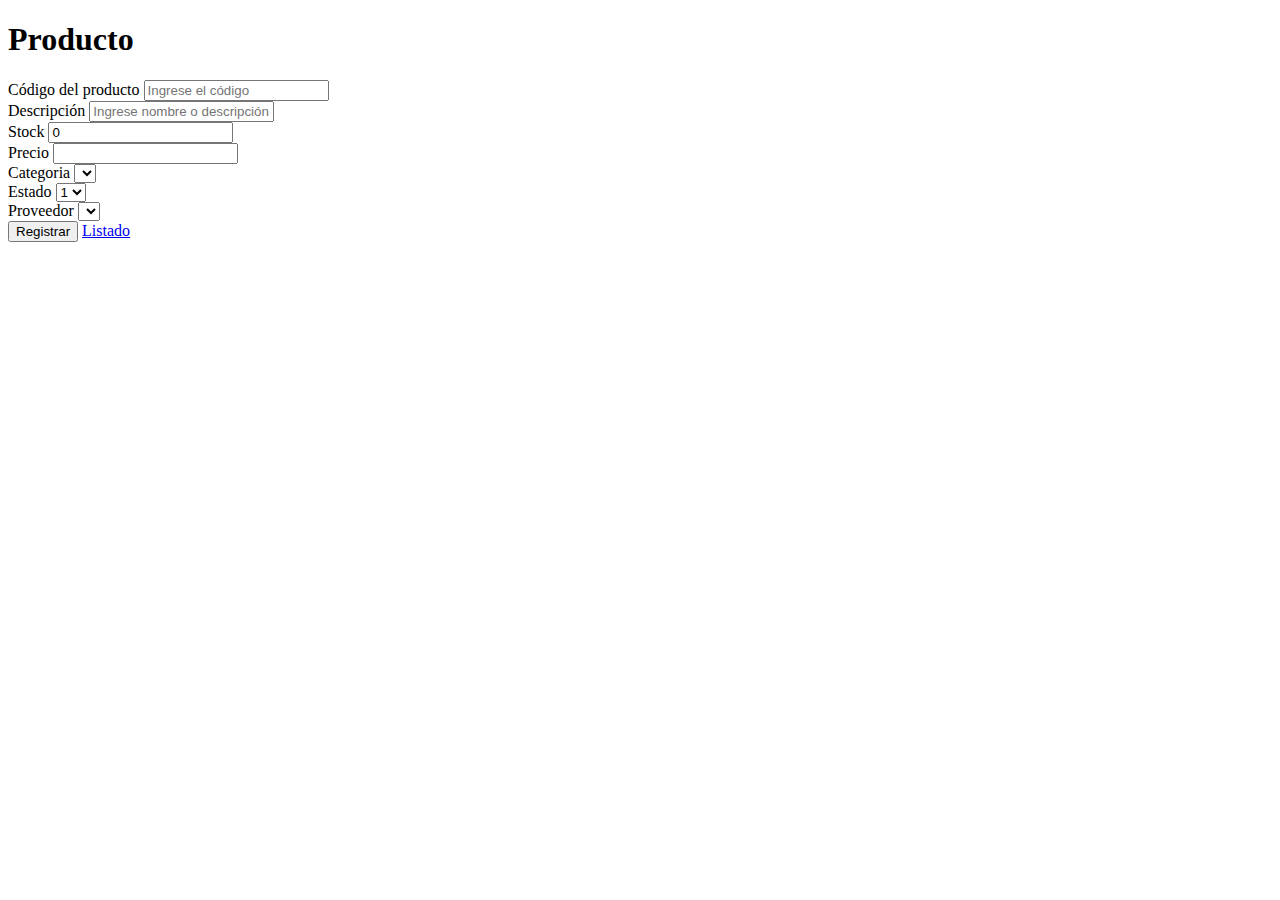
==== src/main/resources/templates/crud-productos.html @ a6743920 "semana 10" ====
<!DOCTYPE html>
<html lang="en">

<head>
<meta charset="UTF-8">
<meta http-equiv="X-UA-Compatible" content="IE=edge">
<meta name="viewport" content="width=device-width, initial-scale=1.0">
<title>Document</title>

<link rel="stylesheet" type="text/css" th:href="@{/webjars/bootstrap/css/bootstrap.min.css}" />
<!-- <script type="text/javascript" th:src="@{/webjars/bootstrap/js/bootstrap.min.js}"></script>
 -->
</head>

<body>
  <div class="container">
    <h1>Producto</h1>
    <form class="m-3" method="POST" action="/grabar" th:object="${producto}">
      <div class="form-group">
        <label>Código del producto</label> <input type="text"
          class="form-control" th:field="*{codigo}"
          placeholder="Ingrese el código" value="">
      </div>
      <div class="form-group">
        <label>Descripción</label> <input type="text" class="form-control"
          th:field="*{descripcion}" placeholder="Ingrese nombre o descripción">
      </div>
      <div class="form-row">
        <div class="form-group col-md-6">
          <label for="inputStock">Stock</label> <input type="number"
            class="form-control" th:field="*{stock}" value="0">
        </div>
        <div class="form-group col-md-6">
          <label for="inputPrecio">Precio</label> <input type="number"
            class="form-control" th:field="*{precio}" step="0.01">
        </div>

      </div>
      <div class="form-row">
        <div class="form-group col-md-4">
          <label for="inputCategoria">Categoria</label> <select
            th:field="*{categoria}" class="form-control">
            <option th:each="c:${categorias}" th:value="${c.codigo}"
              th:text="${c.descripcion}"></option>
          </select>
        </div>
        <div class="form-group col-md-4">
          <label for="inputEstado">Estado</label> <select th:field="*{estado}"
            class="form-control">
            <option value="1">1</option>
            <option value="2">2</option>
          </select>
        </div>
        <div class="form-group col-md-4">
          <label for="inputProveedor">Proveedor</label> <select
            th:field="*{proveedor}" class="form-control">
            <option th:each="p:${proveedores}" th:value="${p.codigo}"
              th:text="${p.nombre}"></option>
          </select>
        </div>
      </div>
      <button type="submit" class="btn btn-primary">Registrar</button>
      <a href="/listar" class="btn btn-primary">Listado</a>
    </form>
  </div>
</body>

</html>
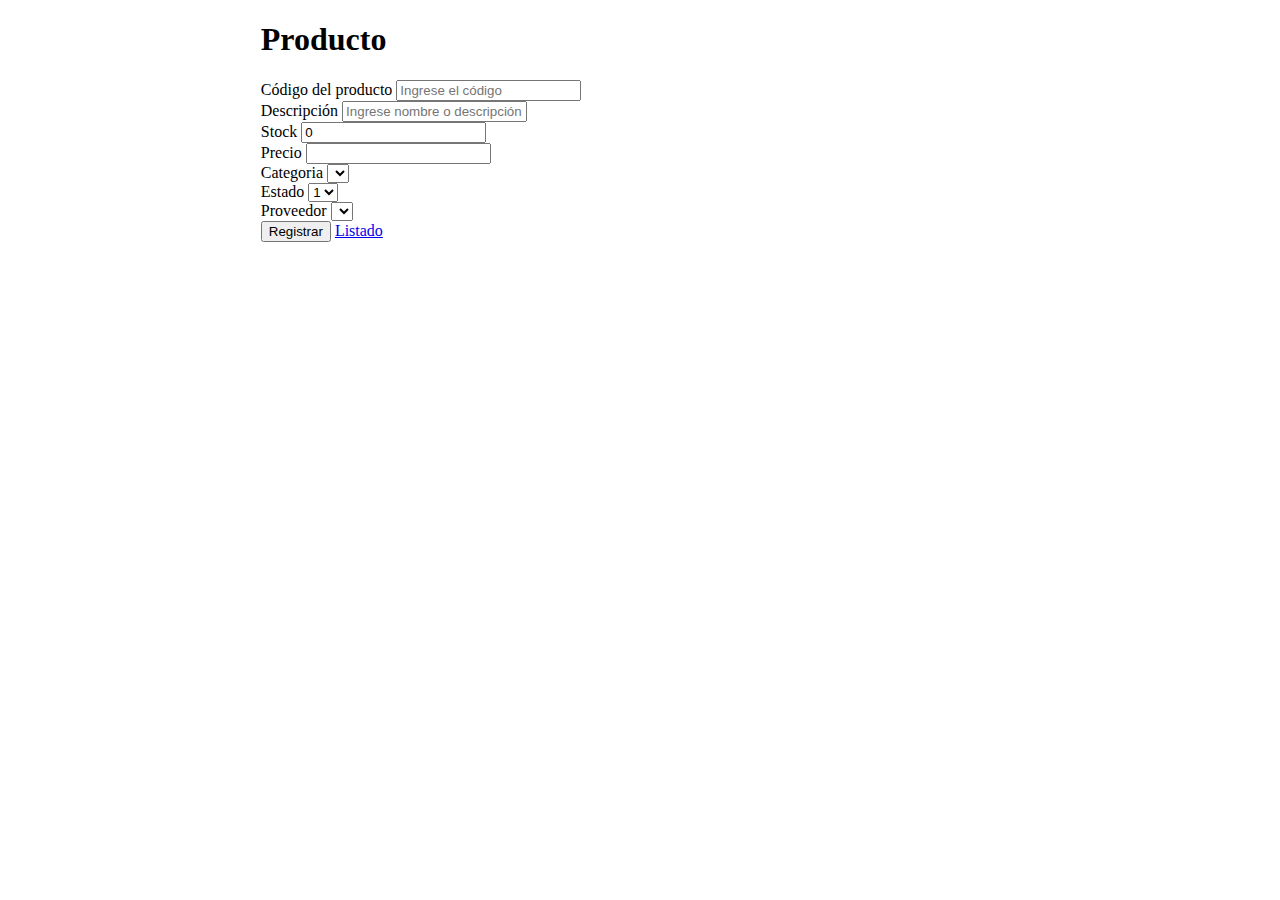
==== commit 78bf4d34: "semana 10 al dia" ====
--- a/src/main/resources/templates/crud-productos.html
+++ b/src/main/resources/templates/crud-productos.html
@@ -14,6 +14,9 @@
 
 <body>
   <div class="container">
+  <header th:replace="principal::header"></header>
+  <nav th:replace="principal::nav"></nav>
+  <section style="margin-left:20%;width:60%;">
     <h1>Producto</h1>
     <form class="m-3" method="POST" action="/grabar" th:object="${producto}">
       <div class="form-group">
@@ -62,6 +65,7 @@
       <button type="submit" class="btn btn-primary">Registrar</button>
       <a href="/listar" class="btn btn-primary">Listado</a>
     </form>
+    </section>
   </div>
 </body>
 
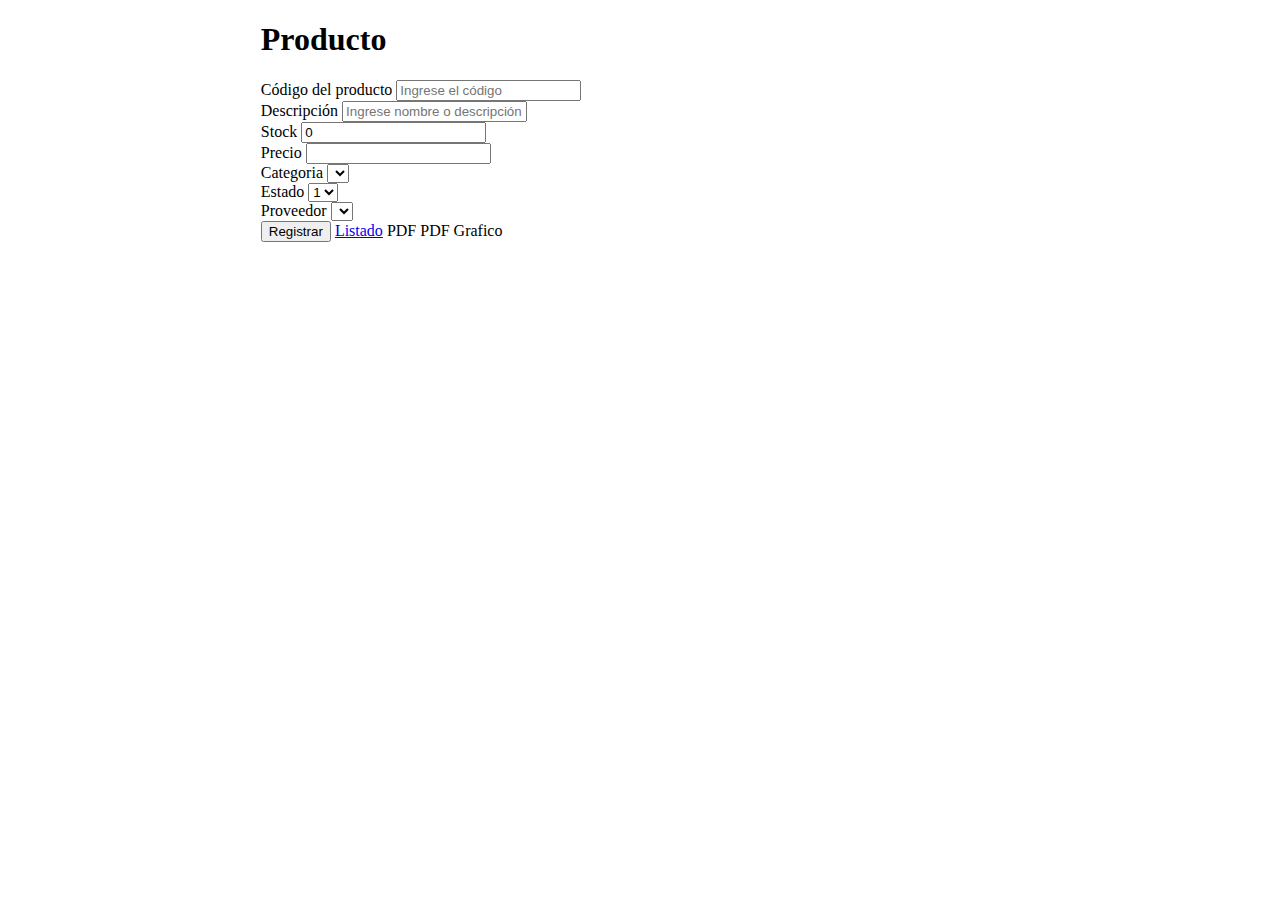
==== commit f4541e2a: "ultimo" ====
--- a/src/main/resources/templates/crud-productos.html
+++ b/src/main/resources/templates/crud-productos.html
@@ -6,7 +6,6 @@
 <meta http-equiv="X-UA-Compatible" content="IE=edge">
 <meta name="viewport" content="width=device-width, initial-scale=1.0">
 <title>Document</title>
-
 <link rel="stylesheet" type="text/css" th:href="@{/webjars/bootstrap/css/bootstrap.min.css}" />
 <!-- <script type="text/javascript" th:src="@{/webjars/bootstrap/js/bootstrap.min.js}"></script>
  -->
@@ -64,8 +63,11 @@
       </div>
       <button type="submit" class="btn btn-primary">Registrar</button>
       <a href="/listar" class="btn btn-primary">Listado</a>
+      <a th:href="@{/reporte2}" target="_blank" class="btn btn-warning">PDF</a>
+      <a th:href="@{/grafico1}" target="_blank" class="btn btn-warning">PDF Grafico</a>
     </form>
     </section>
+    <footer th:replace="principal::footer"></footer>
   </div>
 </body>
 
